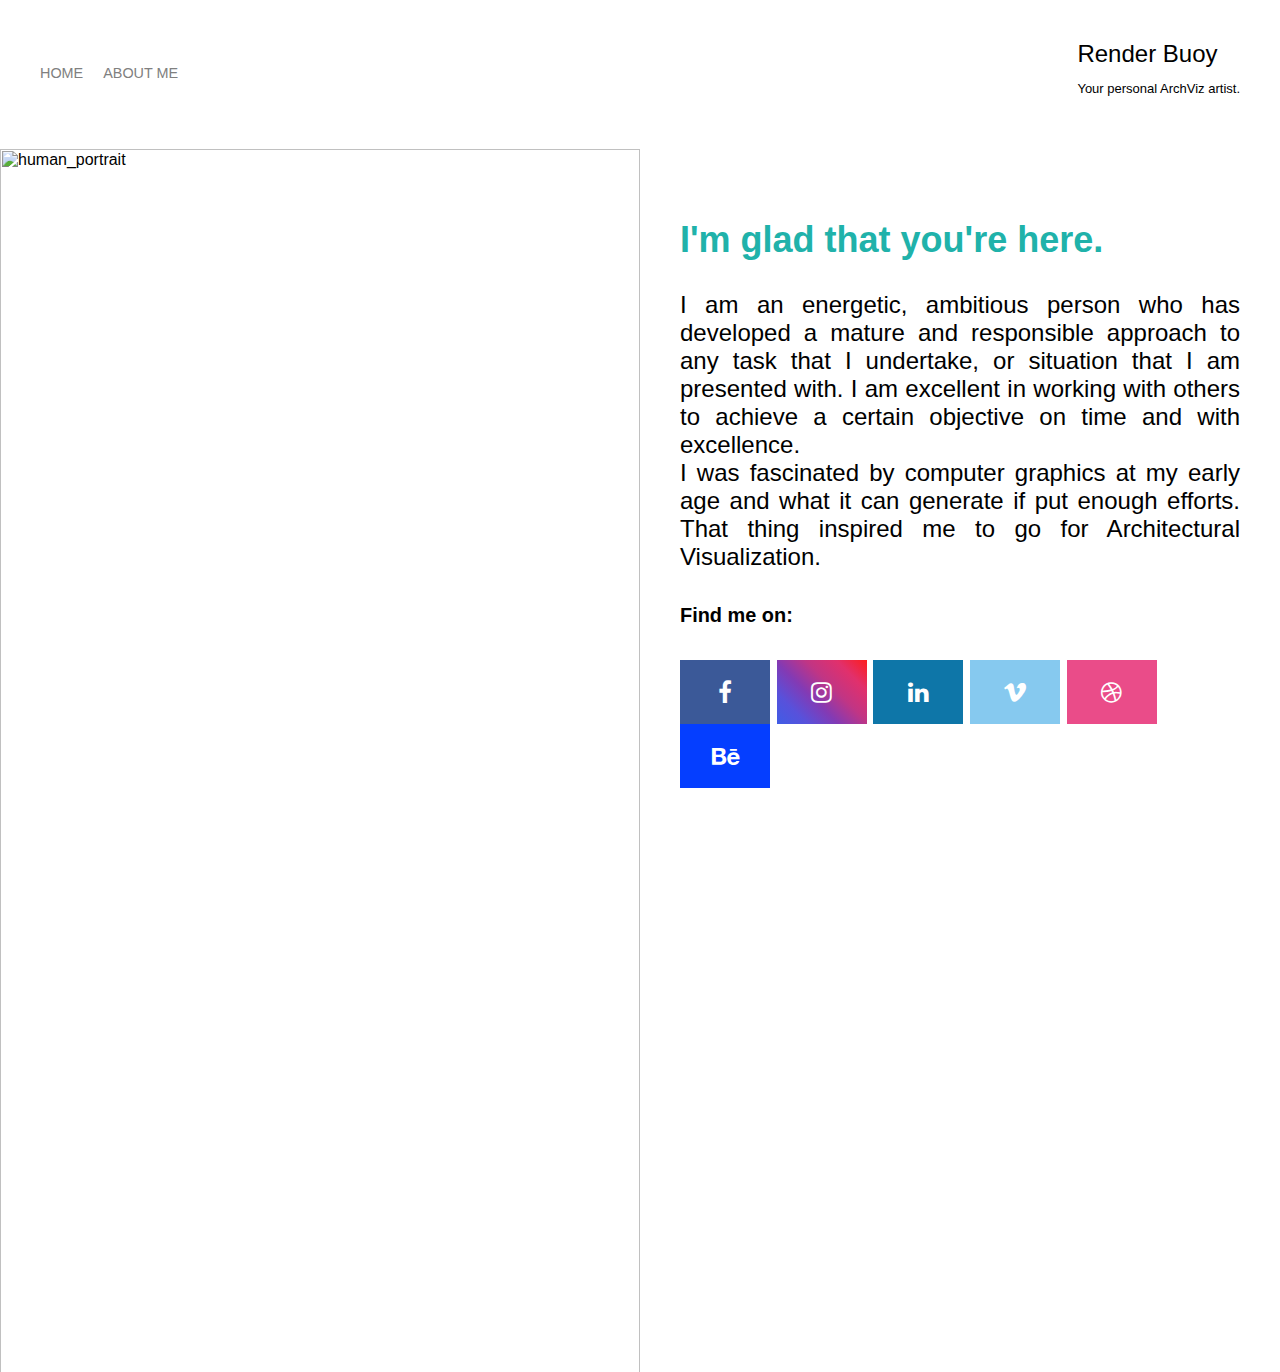
==== about.html @ a2bb5461 "First Commit" ====
<html>
  <head>
    <meta charset="utf-8" />
    <title>About Me</title>
    <link
      rel="shortcut icon"
      type="image/png"
      href="favicon/ms-icon-310x310.png"
    />
    <link rel="stylesheet" href="css/styles.css" />
    <link
      rel="stylesheet"
      href="https://cdnjs.cloudflare.com/ajax/libs/font-awesome/4.7.0/css/font-awesome.min.css"
    />
  </head>

  <body>
    <div class="container">
      <div class="nav-wrapper">
        <div class="left-side">
          <div class="nav-link-wrapper">
            <a href="index.html">Home</a>
          </div>
          <div class="nav-link-wrapper">
            <a href="about.html">About Me</a>
          </div>
        </div>

        <div class="right-side">
          <div class="brand">
            <div><a href="index.html">Render Buoy</a></div>
          </div>
          <div class="brand-slogan">
            <p>Your personal ArchViz artist.</p>
          </div>
        </div>
      </div>
      <div class="content-wrapper">
        <div class="two-column-wrapper">
          <div class="profile-image-wrapper">
            <img src="images/me.png" alt="human_portrait" />
          </div>
          <div class="profile-description-wrapper">
            <h2>I'm glad that you're here.</h2>
            <p>
              I am an energetic, ambitious person who has developed a mature and
              responsible approach to any task that I undertake, or situation
              that I am presented with. I am excellent in working with others to
              achieve a certain objective on time and with excellence. <br />
              I was fascinated by computer graphics at my early age and what it
              can generate if put enough efforts. That thing inspired me to go
              for Architectural Visualization.
            </p>
            <h5>Find me on:</h5>
            <div class="social-icons">
              <a
                href="https://fb.com/samiulsharan.s"
                class="fa fa-facebook"
                target="blank"
              ></a>
              <a
                href="https://instagram.com/samiulislamsharan/"
                class="fa fa-instagram"
                target="blank"
              ></a>
              <a
                href="https://linkedin.com/in/samiulislamsharan/"
                class="fa fa-linkedin"
                target="blank"
              ></a>
              <a
                href="https://vimeo.com/samiulislamsharan"
                class="fa fa-vimeo"
                target="blank"
              ></a>
              <a
                href="https://dribbble.com/samiulislamsharan"
                class="fa fa-dribbble"
                target="blank"
              ></a>
              <a
                href="https://behance.net/samiulislamsharan"
                class="fa fa-behance"
                target="blank"
              ></a>
            </div>
          </div>
        </div>
      </div>
    </div>
  </body>
</html>
---- css/styles.css ----
/*Main styles.*/

body {
  font-family: "Segoe UI", Tahoma, Geneva, Verdana, sans-serif;
  margin: 0px;
}
.container {
  display: grid;
  grid-template-columns: 1fr;
}

/*Navigation bar styles.*/

.nav-wrapper {
  display: flex;
  justify-content: space-between;
  padding: 40px;
}
.left-side {
  display: flex;
  margin-top: 25px;
}
.right-side {
  font-size: 150%;
}
.brand a {
  text-decoration: none;
  color: black;
}
.brand-slogan p {
  font-size: small;
  padding: 0%;
}
.nav-wrapper > .left-side > div {
  margin-right: 20px;
  font-size: 0.9em;
  text-transform: uppercase;
}
.nav-link-wrapper {
  height: 22px;
  border-bottom: 2px solid transparent;
  transition: border-bottom 0.5s;
}
.nav-link-wrapper a {
  color: grey;
  text-decoration: none;
  transition: 0.5s;
}
.nav-link-wrapper:hover {
  border-bottom: 2px solid black;
}
.nav-link-wrapper a:hover {
  color: black;
}

/*Portfolio styles*/

.portfolio-items-wrapper {
  display: grid;
  grid-template-columns: 1fr 1fr 1fr;
}
.portfolio-item-wrapper {
  position: relative;
}
.portfolio-image-background {
  height: 400px;
  width: 100%;
  background-size: cover;
  background-position: center;
  background-repeat: no-repeat;
}
.image-text-wrapper {
  position: absolute;
  top: 0;
  display: flex;
  flex-direction: column;
  justify-content: center;
  align-items: center;
  height: 100%;
  text-align: center;
  padding-left: 100px;
  padding-right: 100px;
}
.logo-wrapper img {
  width: 50%;
  margin-bottom: 20px;
}
.image-text-wrapper .subtitle {
  transition: 1s;
  color: transparent;
  font-weight: 600;
}
.image-text-wrapper:hover .subtitle {
  font-weight: 600;
  color: white;
}
.hover-dark {
  transition: 1s;
  filter: brightness(10%);
}

/*About styles*/

.two-column-wrapper {
  display: grid;
  grid-template-columns: 1fr 1fr;
}
.profile-image-wrapper img {
  width: 100%;
  height: 180%;
}
.profile-description-wrapper {
  padding: 40px;
  font-size: 150%;
}
.profile-description-wrapper h2 {
  color: lightseagreen;
}
.profile-description-wrapper p {
  text-align: justify;
}

/*Style all font awesome icons*/

.fa {
  padding: 20px;
  font-size: 30px;
  width: 50px;
  text-align: center;
  text-decoration: none;
}

/* Hover effect */

.fa:hover {
  opacity: 0.7;
}
.fa-facebook {
  background: #3b5998;
  color: white;
}
.fa-instagram {
  background: linear-gradient(
    45deg,
    #405de6,
    #5851db,
    #833ab4,
    #c13584,
    #e1306c,
    #fd1d1d
  );
  color: white;
}
.fa-linkedin {
  background: #0e76a8;
  color: white;
}
.fa-vimeo {
  background: #86c9ef;
  color: white;
}
.fa-dribbble {
  background: #ea4c89;
  color: white;
}
.fa-behance {
  background: #053eff;
  color: white;
}
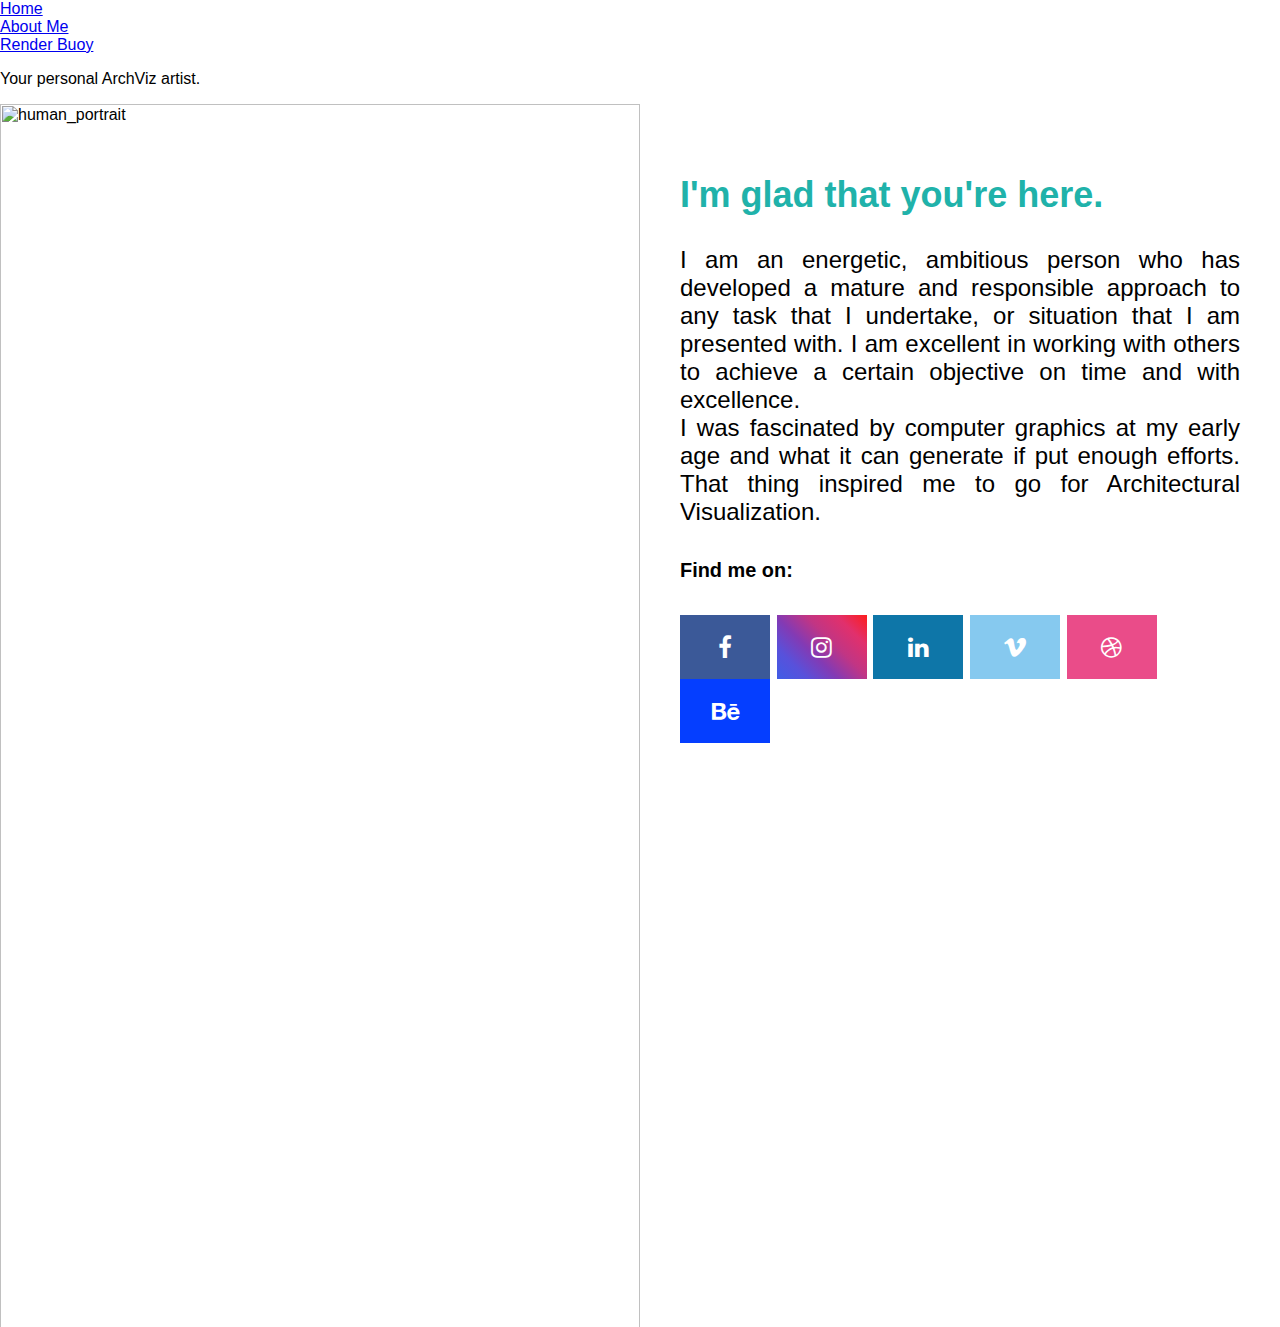
==== commit 98039028: "Second Commit" ====
--- a/about.html
+++ b/about.html
@@ -7,7 +7,7 @@
       type="image/png"
       href="favicon/ms-icon-310x310.png"
     />
-    <link rel="stylesheet" href="css/styles.css" />
+    <link rel="stylesheet" href="css/about_styles.css" />
     <link
       rel="stylesheet"
       href="https://cdnjs.cloudflare.com/ajax/libs/font-awesome/4.7.0/css/font-awesome.min.css"
--- a/css/about_styles.css
+++ b/css/about_styles.css
@@ -0,0 +1,74 @@
+/*Main styles.*/
+
+body {
+  font-family: "Segoe UI", Tahoma, Geneva, Verdana, sans-serif;
+  margin: 0px;
+}
+/*About styles*/
+
+.two-column-wrapper {
+  display: grid;
+  grid-template-columns: 1fr 1fr;
+}
+.profile-image-wrapper img {
+  width: 100%;
+  height: 180%;
+}
+.profile-description-wrapper {
+  padding: 40px;
+  font-size: 150%;
+}
+.profile-description-wrapper h2 {
+  color: lightseagreen;
+}
+.profile-description-wrapper p {
+  text-align: justify;
+}
+
+/*Style all font awesome icons*/
+
+.fa {
+  padding: 20px;
+  font-size: 30px;
+  width: 50px;
+  text-align: center;
+  text-decoration: none;
+}
+
+/* Hover effect */
+
+.fa:hover {
+  opacity: 0.7;
+}
+.fa-facebook {
+  background: #3b5998;
+  color: white;
+}
+.fa-instagram {
+  background: linear-gradient(
+    45deg,
+    #405de6,
+    #5851db,
+    #833ab4,
+    #c13584,
+    #e1306c,
+    #fd1d1d
+  );
+  color: white;
+}
+.fa-linkedin {
+  background: #0e76a8;
+  color: white;
+}
+.fa-vimeo {
+  background: #86c9ef;
+  color: white;
+}
+.fa-dribbble {
+  background: #ea4c89;
+  color: white;
+}
+.fa-behance {
+  background: #053eff;
+  color: white;
+}
